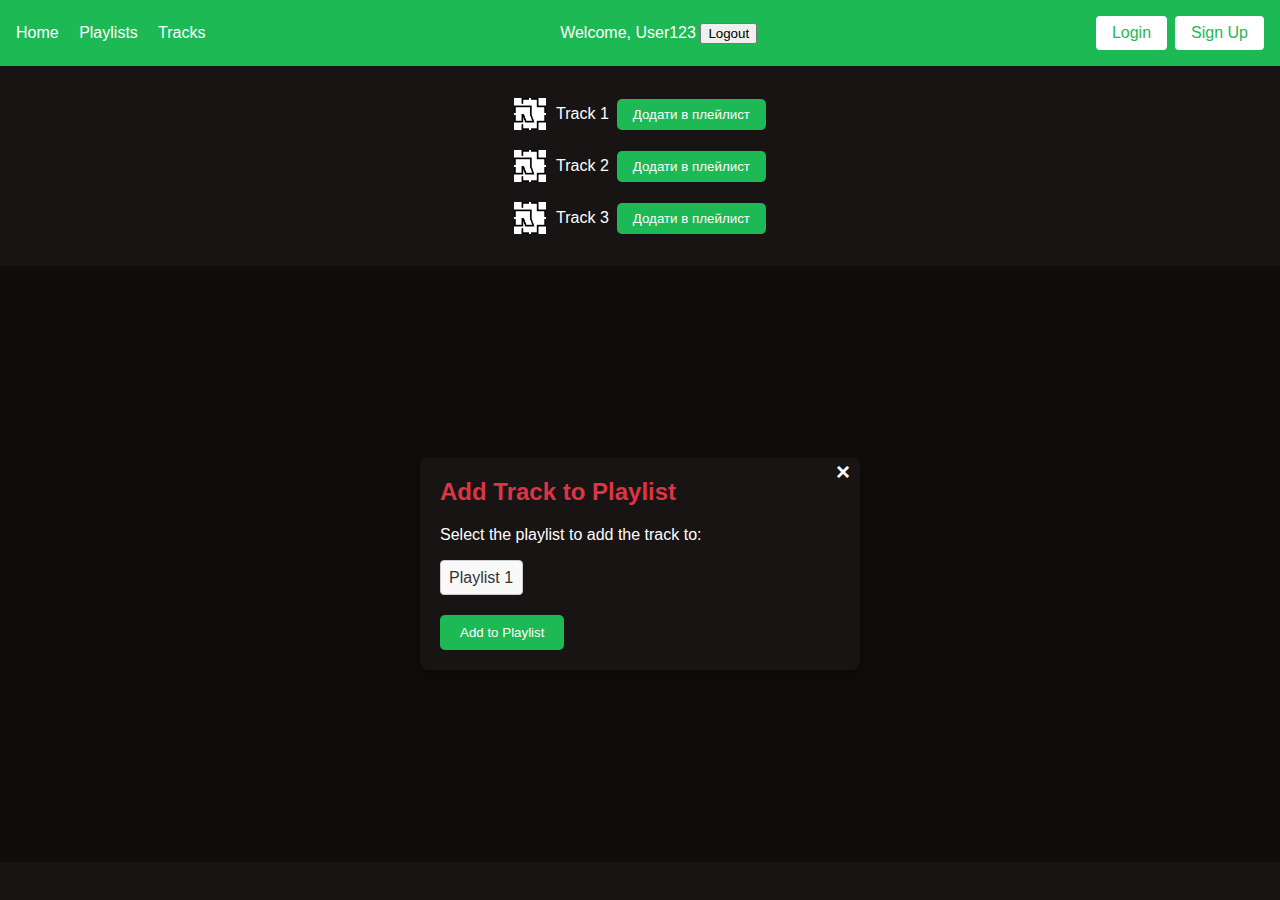
==== index.html @ 340fc370 "LB1" ====
<!DOCTYPE html>
<html lang="en">
<head>
    <meta charset="UTF-8">
    <meta name="viewport" content="width=device-width, initial-scale=1.0">
    <title>Playlist Editor</title>
    <link rel="stylesheet" href="style.css">
</head>
<body>
    <header>
        <nav class="tabs">
            <a href="index.html">Home</a>
            <a href="playlist.html">Playlists</a>
            <a href="track.html">Tracks</a>
        </nav>
        <div class="user-info">
            <span>Welcome, User123</span>
            <button>Logout</button>
        </div>
        <form class="auth-buttons" action="login.html">
            <input type="submit" value="Login"/>
            <button>Sign Up</button>
        </form>
    </header>

    <ul id="trackList">
        <!-- Тут будуть відображені треки -->
        <li><img src="icons/image.png" alt="Album Icon"><span>Track 1 </span> <button onclick="addToPlaylist('Track 1')">Додати в плейлист</button></li>
        <li><img src="icons/image.png" alt="Album Icon"><span>Track 2 </span> <button onclick="addToPlaylist('Track 2')">Додати в плейлист</button></li>
        <li><img src="icons/image.png" alt="Album Icon"><span>Track 3 </span> <button onclick="addToPlaylist('Track 3')">Додати в плейлист</button></li>
    </ul>

    <div id="modal" class="modal">
        <div class="modal-content">
            <span class="close">&times;</span>
            <h2>Add Track to Playlist</h2>
            <p>Select the playlist to add the track to:</p>
            <select class="playlist-options">
                <option value="Playlist 1">Playlist 1</option>
                <option value="Playlist 2">Playlist 2</option>
                <option value="Playlist 3">Playlist 3</option>
            </select>
            <br>
            <button onclick="closeModal()">Add to Playlist</button>
        </div>
    </div>
    

    <script src="script.js"></script>
</body>
</html>
---- style.css ----
@charset "UTF-8";
body {
  font-family: "Arial", sans-serif;
  margin: 0;
  padding: 0;
  background-color: #191414;
  color: #FFFFFF;
  transition: background-color 0.3s ease;
}

header {
  background-color: #1DB954;
  padding: 1rem;
  display: flex;
  justify-content: space-between;
  align-items: center;
}
header .tabs a {
  color: #FFFFFF;
  text-decoration: none;
  margin-right: 1rem;
  transition: color 0.3s ease;
}
header .tabs a:hover {
  color: #191414;
}
header .user-auth {
  display: flex;
  align-items: center;
}
header .user-auth span {
  color: #FFFFFF;
  margin-right: 1rem;
}
header .user-auth button {
  padding: 0.5rem 1rem;
  border: none;
  border-radius: 4px;
  cursor: pointer;
  background-color: #191414;
  color: #FFFFFF;
  font-size: 1rem;
  transition: background-color 0.3s ease;
}
header .user-auth button:hover {
  background-color: black;
}
header .auth-buttons {
  display: flex;
  flex-direction: row;
}
header .auth-buttons button,
header .auth-buttons input[type=submit] {
  padding: 0.5rem 1rem;
  border: none;
  border-radius: 4px;
  cursor: pointer;
  background-color: #FFFFFF;
  color: #1DB954;
  font-size: 1rem;
  transition: background-color 0.3s ease, color 0.3s ease;
}
header .auth-buttons button:hover,
header .auth-buttons input[type=submit]:hover {
  background-color: #1DB954;
  color: #FFFFFF;
}
header .auth-buttons button + button,
header .auth-buttons input[type=submit] + button {
  margin-left: 0.5rem;
}

main {
  padding: 1rem;
  max-width: 1200px;
  margin: 0 auto;
}

form {
  display: flex;
  flex-direction: column;
}

label,
input[type=text],
input[type=password] {
  margin-bottom: 1rem;
  color: #FFFFFF;
}

input[type=text],
input[type=password] {
  padding: 1rem;
  border: none;
  border-radius: 4px;
  background-color: #FFFFFF;
  color: #191414;
  font-size: 1rem;
  transition: background-color 0.3s ease;
}

button[type=submit] {
  padding: 1rem 2rem;
  border: none;
  border-radius: 4px;
  cursor: pointer;
  background-color: #1DB954;
  color: #FFFFFF;
  font-size: 1rem;
  transition: background-color 0.3s ease;
}

button[type=submit]:hover {
  background-color: #168d40;
}

section#login {
  margin: 0 auto;
  max-width: 400px;
  background-color: #191414;
  border-radius: 8px;
  box-shadow: 0 2px 4px rgba(0, 0, 0, 0.2);
  padding: 2rem;
  text-align: center;
}

footer {
  position: fixed;
  bottom: 0;
  width: 100%;
  background-color: #1DB954;
  color: #FFFFFF;
  text-align: center;
  transition: background-color 0.3s ease;
}

.dialog-container {
  margin: 3rem auto 5rem;
  display: flex;
  flex-direction: column;
  align-items: center;
}

.dialog {
  background-color: #343a40;
  padding: 2rem;
  border-radius: 8px;
  box-shadow: 0 4px 8px rgba(0, 0, 0, 0.2);
  margin-bottom: 1rem;
}

.dialog h2,
.dialog p {
  color: #fff;
  margin-bottom: 1rem;
}

.dialog button[type=button] {
  padding: 0.5rem 1rem;
  border: none;
  border-radius: 4px;
  cursor: pointer;
  background-color: #191414;
  color: #FFFFFF;
  font-size: 1rem;
  transition: background-color 0.3s ease;
  margin-top: 1rem;
}

.dialog button[type=button]:hover {
  background-color: black;
}

.playlist-container,
#playlistForm {
  background-color: #191414;
  border-radius: 8px;
  box-shadow: 0 2px 4px rgba(0, 0, 0, 0.2);
  padding: 1.5rem;
  margin-bottom: 1rem;
}

.playlist-container h3,
.playlist-container p {
  color: #FFFFFF;
  margin-bottom: 0.5rem;
}

.playlist-container .buttons button,
#playlistForm button[type=submit] {
  padding: 0.5rem 1rem;
  border: none;
  border-radius: 4px;
  cursor: pointer;
  font-size: 1rem;
  transition: background-color 0.3s ease;
}

.playlist-container .buttons button,
#playlistForm button[type=submit] {
  background-color: #1DB954;
  color: #FFFFFF;
}

.playlist-container .buttons button:hover,
#playlistForm button[type=submit]:hover {
  background-color: #168d40;
}

.playlist-container .buttons button:last-child {
  margin-right: 0;
}

.modal {
  z-index: 1; /* Make sure it appears on top of other elements */
  left: 0;
  top: 0;
  width: 100%; /* Full width */
  height: 100%; /* Full height */
  overflow: auto; /* Enable scrolling if needed */
  background-color: rgba(0, 0, 0, 0.4); /* Black background with opacity */
}

.modal-content {
  background-color: #191414;
  margin: 15% auto;
  padding: 20px;
  border-radius: 8px;
  max-width: 400px;
  box-shadow: 0 4px 8px rgba(0, 0, 0, 0.2);
  position: relative;
}
.modal-content .close {
  color: #FFFFFF;
  position: absolute;
  top: 0;
  right: 10px;
  font-size: 24px;
  font-weight: bold;
  cursor: pointer;
}
.modal-content .close:hover, .modal-content .close:focus {
  color: #dc3545;
}
.modal-content h2 {
  color: #dc3545;
  margin-top: 0;
}
.modal-content p {
  color: #FFFFFF;
}

.error-message {
  color: red;
  font-size: 0.8rem;
  margin-top: 0.2rem;
}

.close {
  color: #FFFFFF; /* White text color */
  position: absolute;
  top: 0;
  right: 10px;
  font-size: 24px;
  font-weight: bold;
  cursor: pointer;
}

.close:hover,
.close:focus {
  color: #dc3545; /* Change color on hover/focus */
}

.error-message {
  color: red; /* Червоний колір для тексту помилки */
  font-size: 0.8rem; /* Зменшення розміру шрифту */
  margin-top: 0.2rem; /* Відступ від верхнього елемента */
}

#trackList {
  list-style-type: none;
  padding: 0;
  margin: 2rem;
}

#trackList li {
  margin-bottom: 1.25rem; /* Відступ між кожним елементом списку */
  display: flex;
  align-items: center;
  justify-content: center;
}

#trackList li img {
  width: 2rem; /* Ширина зображення */
  height: auto; /* Автоматична висота зображення */
  margin-right: 0.625rem; /* Відступ між зображенням та текстом */
}

#trackList li span {
  margin-right: 0.5rem;
}

#trackList li button {
  padding: 0.5rem 1rem; /* Розміри кнопки */
  border: none;
  border-radius: 0.3125rem; /* Закруглені кути */
  background-color: #1DB954; /* Колір фону кнопки */
  color: #FFFFFF; /* Колір тексту кнопки */
  cursor: pointer;
  transition: background-color 0.3s; /* Плавна анімація зміни кольору фону кнопки */
}

#trackList li button:hover {
  background-color: #169144; /* Колір фону кнопки при наведенні */
}

.playlist-options {
  padding: 0.5rem;
  border: 1px solid #ccc;
  border-radius: 4px;
  background-color: #f9f9f9;
  color: #333;
  font-size: 1rem;
  cursor: pointer;
  -webkit-appearance: none;
     -moz-appearance: none;
          appearance: none;
  outline: none;
  transition: border-color 0.3s;
}
.playlist-options:hover {
  border-color: #999;
}
.playlist-options:focus {
  border-color: #1DB954;
}

option {
  background-color: #fff;
  color: #333;
  font-size: 1rem;
}
option:hover {
  background-color: #f0f0f0;
}
option:selected {
  background-color: #1DB954;
  color: #fff;
}

.modal-content button {
  padding: 10px 20px;
  border: none;
  border-radius: 5px;
  background-color: #1DB954;
  color: #FFFFFF;
  cursor: pointer;
  transition: background-color 0.3s;
  margin-top: 20px;
}
.modal-content button:hover {
  background-color: #169144;
}

.form-container {
  display: flex;
  flex-direction: column;
  align-items: center;
  margin: 2rem;
}

.form-group {
  margin-bottom: 20px;
  display: flex;
  flex-direction: column;
  align-items: center;
}

/* Для екранів шириною менше 768px */
@media screen and (max-width: 768px) {
  body {
    font-size: 14px; /* Зменшення розміру шрифту для малих екранів */
  }
  header .auth-buttons {
    display: none;
  }
  /* Додати інші адаптивні стилі тут */
}
/* Для екранів шириною менше 576px */
@media screen and (max-width: 576px) {
  body {
    font-size: 12px; /* Додаткове зменшення розміру шрифту для дуже малих екранів */
  }
  /* Додати інші адаптивні стилі тут */
}/*# sourceMappingURL=style.css.map */
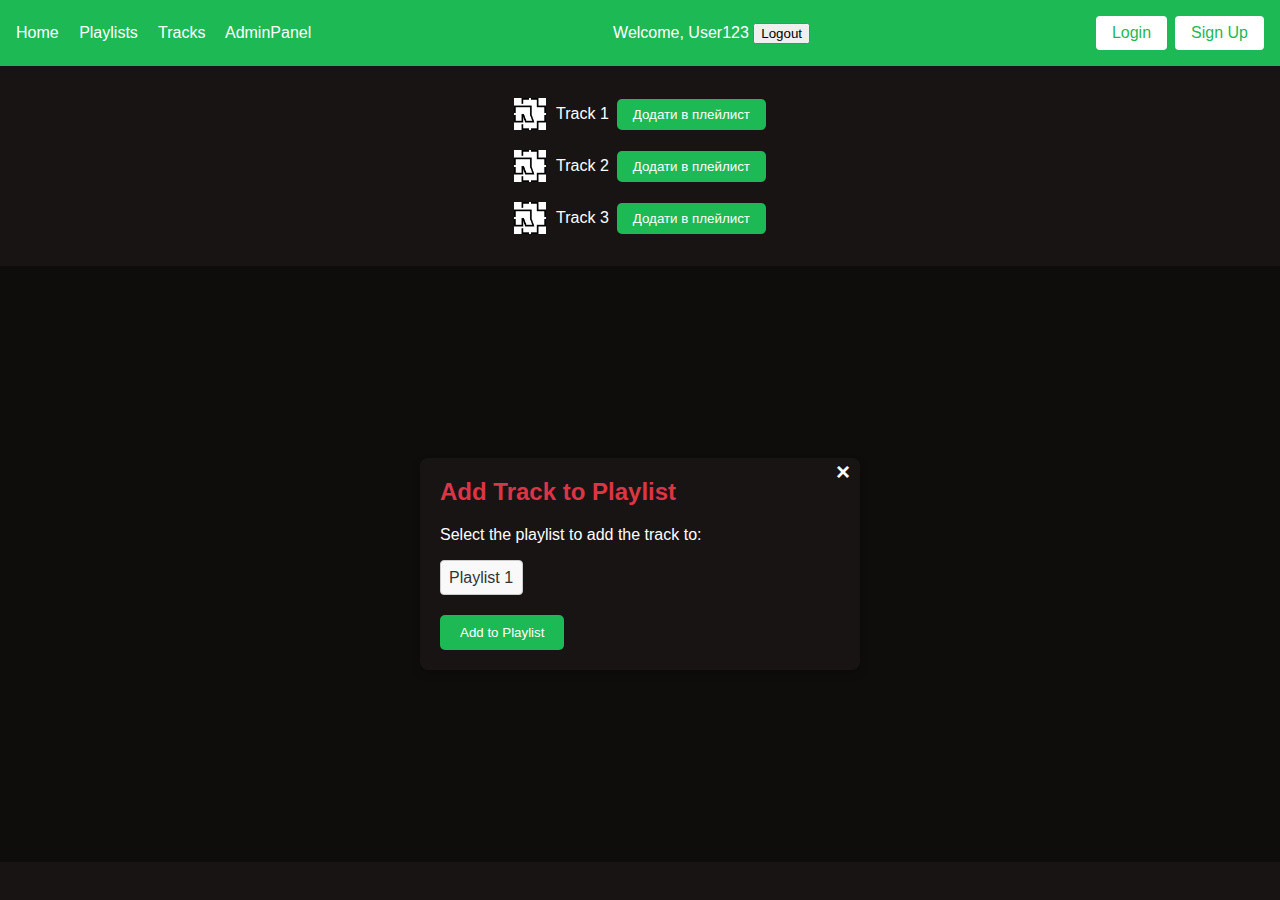
==== commit 3658aa27: "LB1" ====
--- a/index.html
+++ b/index.html
@@ -12,6 +12,7 @@
             <a href="index.html">Home</a>
             <a href="playlist.html">Playlists</a>
             <a href="track.html">Tracks</a>
+            <a href="admin.html">AdminPanel</a>
         </nav>
         <div class="user-info">
             <span>Welcome, User123</span>
